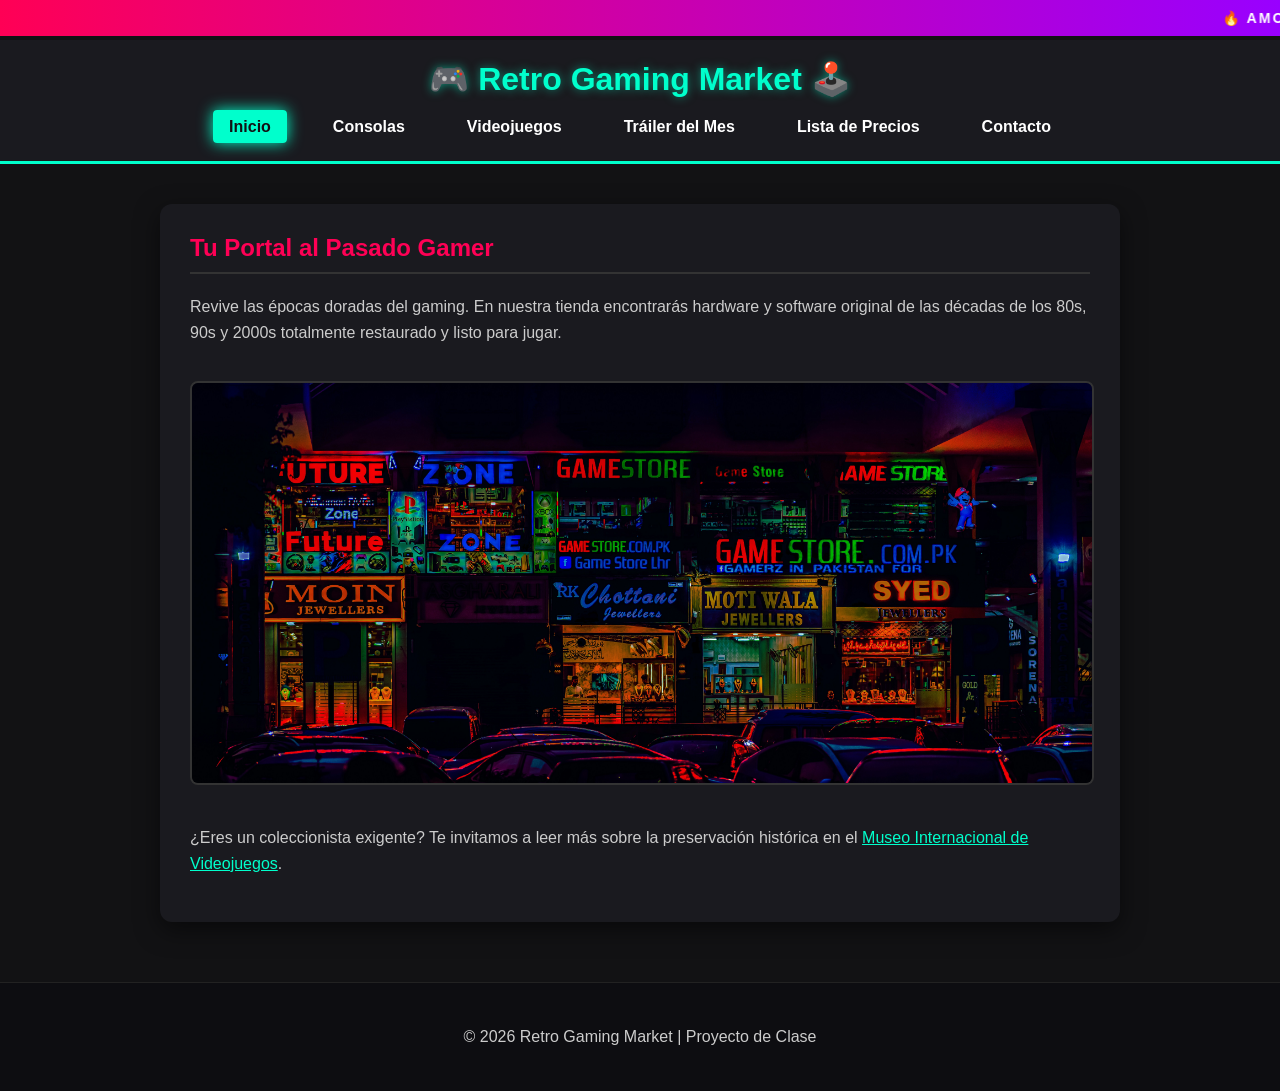
==== index.html @ 7124fb00 "Add files via upload" ====
<!DOCTYPE html>
<html lang="es">
<head>
<meta charset="UTF-8">
<title>Retro Gaming Market - Inicio</title>
<link rel="stylesheet" href="styles.css">
</head>
<body>
<marquee class="marquesina-alerta" behavior="scroll" direction="left">🔥 AMO MUCHO A MI AMORSHITO🔥</marquee>
<header>
<h1>🎮 Retro Gaming Market 🕹️</h1>
<nav>
<ul class="menu">
<li><a href="index.html" class="activo">Inicio</a></li>
<li><a href="consolas.html">Consolas</a></li>
<li><a href="juegos.html">Videojuegos</a></li>
<li><a href="trailer.html">Tráiler del Mes</a></li>
<li><a href="precios.html">Lista de Precios</a></li>
<li><a href="contacto.html">Contacto</a></li>
</ul>
</nav>
</header>
<main class="contenedor">
<h2>Tu Portal al Pasado Gamer</h2>
<p>Revive las épocas doradas del gaming. En nuestra tienda encontrarás hardware y software original de las décadas de los 80s, 90s y 2000s totalmente restaurado y listo para jugar.</p>
<img src="imagenes/jahanzeb-ahsan-7gSgXv-MqGI-unsplash.jpg" alt="Consolas de videojuegos clásicas" class="img-tienda">
<p>¿Eres un coleccionista exigente? Te invitamos a leer más sobre la preservación histórica en el <a href="https://www.video-game-museum.com/" target="_blank" class="link-externo">Museo Internacional de Videojuegos</a>.</p>
</main>
<footer><p>&copy; 2026 Retro Gaming Market | Proyecto de Clase</p></footer>
</body>
</html>
---- styles.css ----
/* --- Estilos Básicos: Fuentes y Colores --- */
body {
font-family: 'Segoe UI', Tahoma, Geneva, Verdana, sans-serif;
background-color: #121214;
color: #ffffff;
margin: 0;
padding: 0;
}

/* --- Marquesina --- */
.marquesina-alerta {
background: linear-gradient(90deg, #ff0055, #9900ff);
color: #fff;
font-weight: bold;
padding: 10px 0;
font-size: 14px;
letter-spacing: 2px;
}

/* --- Encabezado y Menú de Navegación --- */
header {
background-color: #1a1a1f;
padding: 20px;
text-align: center;
border-bottom: 3px solid #00ffcc;
}

header h1 {
margin: 0 0 15px 0;
color: #00ffcc;
text-shadow: 0 0 10px rgba(0, 255, 204, 0.5);
}

.menu {
list-style: none;
padding: 0;
margin: 0;
display: flex; /* Posición en fila */
justify-content: center;
flex-wrap: wrap;
}

.menu li {
margin: 5px 15px;
}

.menu a {
color: #ffffff;
text-decoration: none;
font-weight: bold;
font-size: 16px;
padding: 8px 16px;
border-radius: 4px;
transition: 0.3s;
}

.menu a:hover, .menu a.activo {
background-color: #00ffcc;
color: #121214;
box-shadow: 0 0 15px #00ffcc;
}

/* --- Estructura, Márgenes y Posiciones --- */
.contenedor {
max-width: 900px;
margin: 40px auto; /* Centrado con márgenes arriba/abajo */
padding: 30px;
background-color: #1a1a1f;
border-radius: 12px;
box-shadow: 0 8px 24px rgba(0,0,0,0.5);
}

h2 {
color: #ff0055;
border-bottom: 2px solid #333;
padding-bottom: 10px;
margin-top: 0;
}

p {
line-height: 1.6;
color: #cccccc;
}

/* --- Estilos de Imágenes y Videos --- */
.img-tienda {
width: 100%;
max-height: 400px;
object-fit: cover;
border-radius: 8px;
margin: 20px 0;
border: 2px solid #333;
}

.video-tienda {
width: 100%;
border-radius: 8px;
margin: 20px 0;
box-shadow: 0 0 15px rgba(153, 0, 255, 0.5);
}

/* --- Tablas --- */
table {
width: 100%;
border-collapse: collapse;
margin: 25px 0;
background-color: #131316;
}

th, td {
padding: 14px;
text-align: left;
border-bottom: 1px solid #2d2d35;
}

th {
background-color: #ff0055;
color: white;
}

tr:hover {
background-color: #25252b;
}

/* --- Iframe (Google Maps) --- */
.mapa-iframe {
width: 100%;
height: 350px;
border: 0;
border-radius: 8px;
margin-top: 20px;
}

/* --- Hipervínculos --- */
a.link-externo {
color: #00ffcc;
text-decoration: underline;
}

a.link-externo:hover {
color: #ff0055;
}

.volver-inicio {
display: inline-block;
margin-top: 20px;
color: #9900ff;
text-decoration: none;
font-weight: bold;
}

/* --- Pie de Página --- */
footer {
text-align: center;
padding: 25px;
background-color: #0d0d11;
color: #666;
margin-top: 60px;
border-top: 1px solid #222;
}
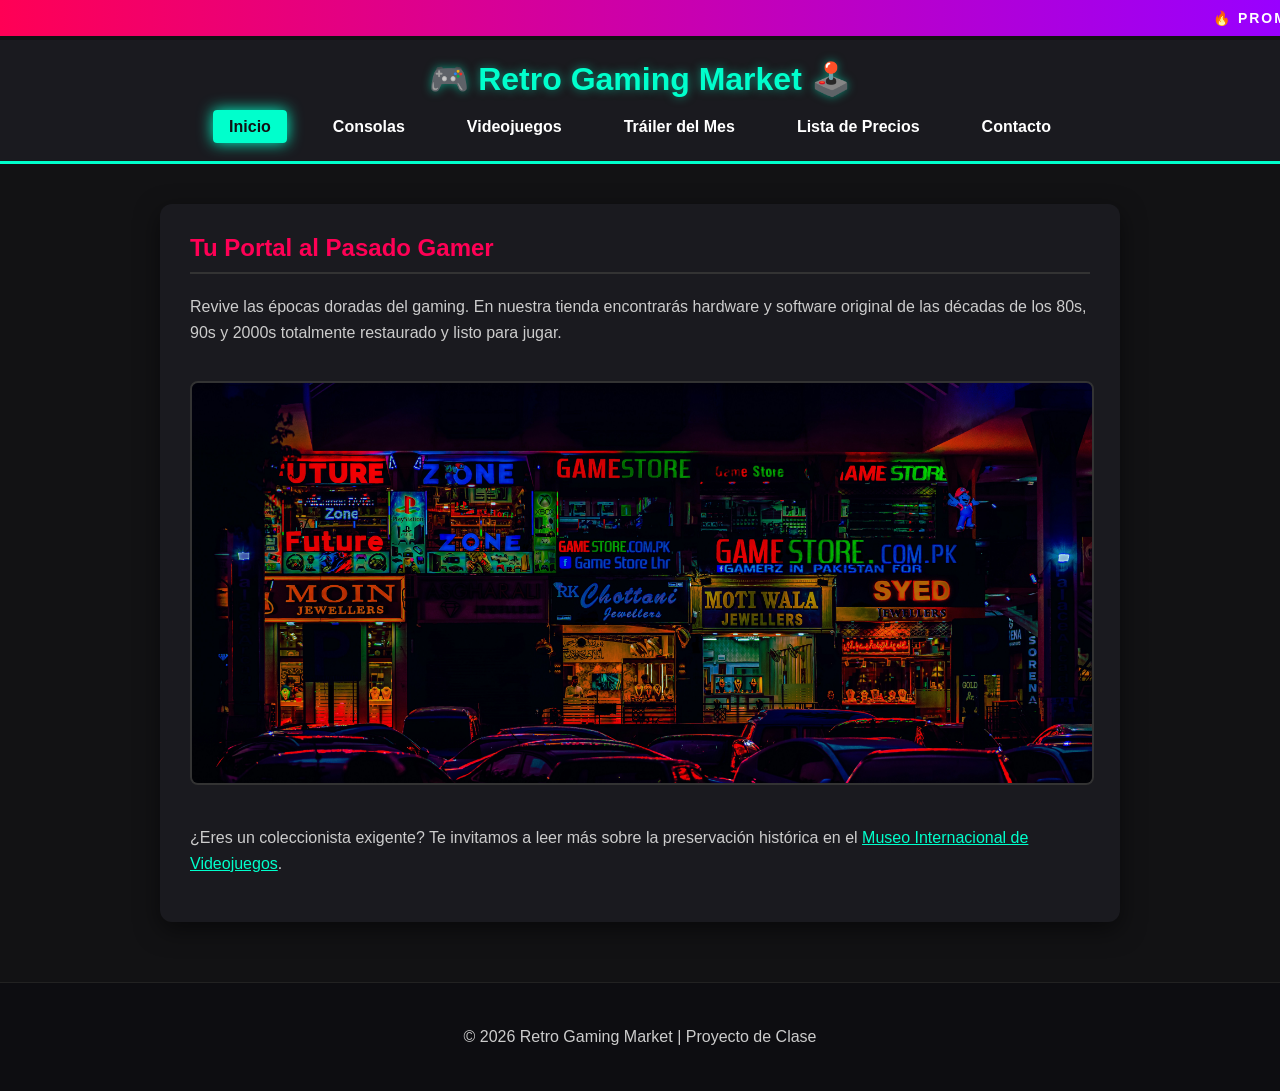
==== commit 07713f02: "Change marquee message for weekend promotions Updated marquee text to reflect weekend promotions." ====
--- a/index.html
+++ b/index.html
@@ -6,7 +6,7 @@
 <link rel="stylesheet" href="styles.css">
 </head>
 <body>
-<marquee class="marquesina-alerta" behavior="scroll" direction="left">🔥 AMO MUCHO A MI AMORSHITO🔥</marquee>
+<marquee class="marquesina-alerta" behavior="scroll" direction="left">🔥 PROMOCION DE VIDEOJUEGOS POR SER SABADO Y DOMINGO🔥</marquee>
 <header>
 <h1>🎮 Retro Gaming Market 🕹️</h1>
 <nav>
@@ -28,4 +28,4 @@
 </main>
 <footer><p>&copy; 2026 Retro Gaming Market | Proyecto de Clase</p></footer>
 </body>
-</html>+</html>
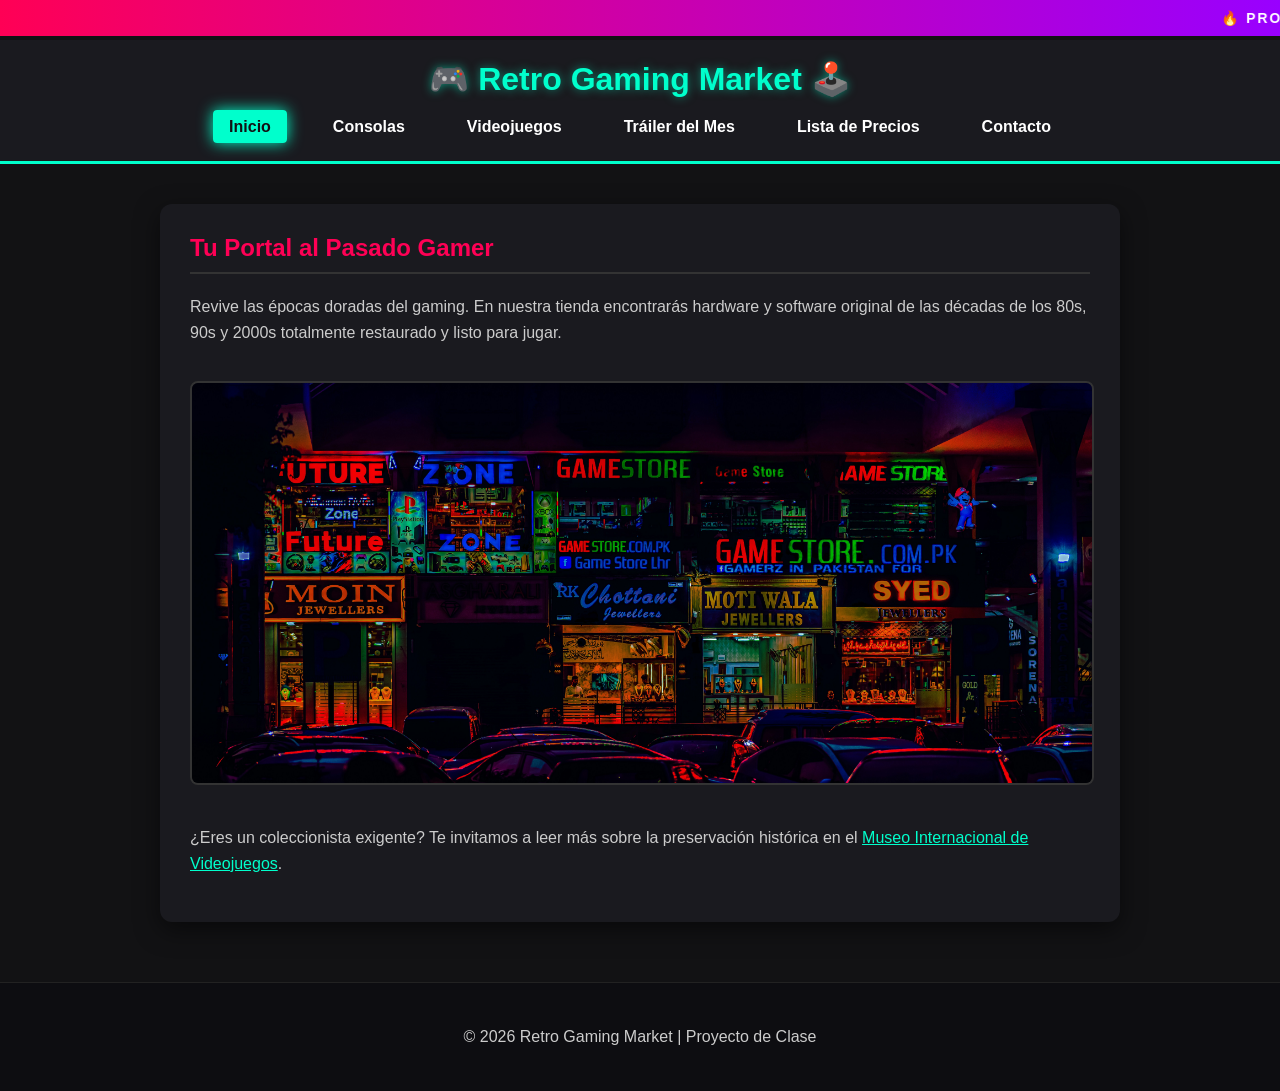
==== commit f895ad6d: "Revise index.html for content and structure Updated the HTML structure and content of the index page" ====
--- a/index.html
+++ b/index.html
@@ -24,7 +24,7 @@
 <h2>Tu Portal al Pasado Gamer</h2>
 <p>Revive las épocas doradas del gaming. En nuestra tienda encontrarás hardware y software original de las décadas de los 80s, 90s y 2000s totalmente restaurado y listo para jugar.</p>
 <img src="imagenes/jahanzeb-ahsan-7gSgXv-MqGI-unsplash.jpg" alt="Consolas de videojuegos clásicas" class="img-tienda">
-<p>¿Eres un coleccionista exigente? Te invitamos a leer más sobre la preservación histórica en el <a href="https://www.video-game-museum.com/" target="_blank" class="link-externo">Museo Internacional de Videojuegos</a>.</p>
+<p>¿Eres un coleccionista exigente? Te invitamos a leer más sobre la preservación histórica en el <a href="https://es.wikipedia.org/wiki/Historia_de_los_videojuegos="_blank" class="link-externo">Museo Internacional de Videojuegos</a>.</p>
 </main>
 <footer><p>&copy; 2026 Retro Gaming Market | Proyecto de Clase</p></footer>
 </body>
